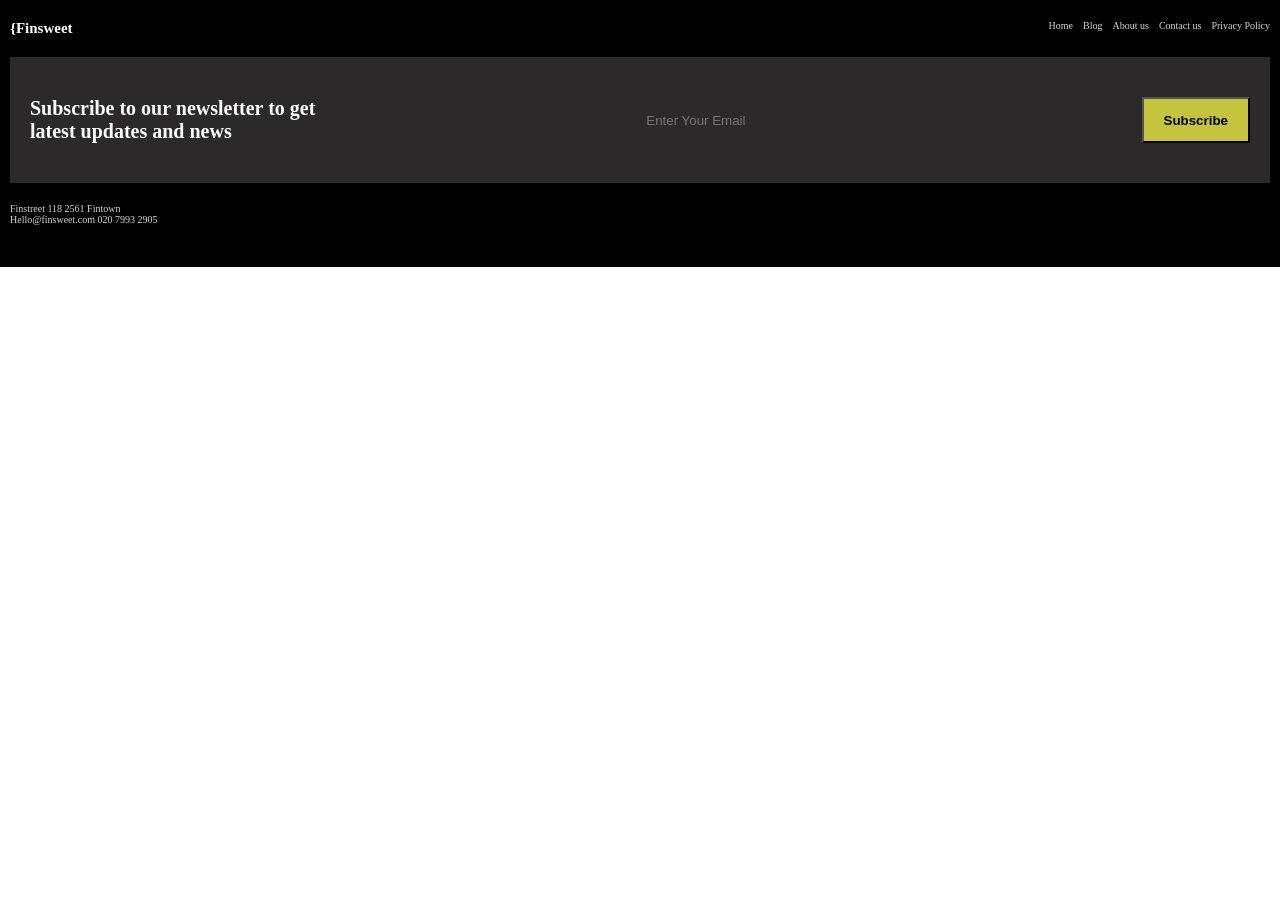
==== index1.html @ d2378d2c "wip" ====
<!DOCTYPE html>
<html lang="en">
  <head>
    <meta charset="UTF-8" />
    <meta name="viewport" content="width=device-width, initial-scale=1.0" />
    <title>Category-Page</title>
    <link rel="stylesheet" href="style.css">
  </head>
  <body>
    <footer>
      <div class="footertop">
        <h2>{Finsweet</h2>
        <nav>
          <ul>
            <li><a href="">Home</a></li>
            <li><a href="">Blog</a></li>
            <li><a href="">About us</a></li>
            <li><a href="">Contact us</a></li>
            <li><a href="">Privacy Policy</a></li>
          </ul>
        </nav>
      </div>
      <div class="footermid">
        <p>Subscribe to our newsletter to get latest updates and news</p>
        <input type="email" name="" id="" placeholder="Enter Your Email" />
        <button>Subscribe</button>
      </div>
      <div class="footerbottom">
        <div>
          <p>Finstreet 118 2561 Fintown</p>
          <p>Hello@finsweet.com 020 7993 2905</p>
        </div>
        <nav>
            <ul>
                <li><a href=""></a></li>
                <li><a href=""></a></li>
                <li><a href=""></a></li>
                <li><a href=""></a></li>
            </ul>
        </nav>
      </div>
    </footer>
  </body>
</html>
---- style.css ----
*{
    margin: 0;
    padding: 0;
    box-sizing: border-box;
}

:root{
    font-size: 62.5%;
    --fontmaincolor: white;
    --fontsecondcolor: lightgray;
    --backgroundmaincolor: black;
    --backgroundsecondcolor: rgb(43, 41, 41);
    --buttoncolor: rgb(196, 196, 61);
}

footer{
    background-color: var(--backgroundmaincolor);
    display: flex;
    flex-direction: column;
    gap: 2em 0;
    padding: 0 1em;
    /* --------------------------------------- */
    .footertop{
        margin-top: 2em;
        display: flex;
        justify-content: space-between;
        h2{
            color: var(--fontmaincolor);
        }
        ul{
            display: flex;
            gap: 0 1em;
        }
        li{
            list-style: none;
        }
        a{
            color: var(--fontsecondcolor);
            text-decoration: none;
        }
    }
    /* --------------------------------------- */
    .footermid{
        padding: 4em 2em;
        background-color: var(--backgroundsecondcolor);
        p{
            color: var(--fontmaincolor);
            font-size: 2em;
            font-weight: bolder;
            max-width: 29ch;
        }
        input{
            background-color: var(--backgroundsecondcolor);
            border: none;
            
            
        }
        button{
            background-color: var(--buttoncolor);
            padding: 1em 1.5em;
            font-weight: bold;
        }

    }
    /* ---------------------------------------- */
    .footerbottom{
        margin-bottom: 2em;
        display: flex;
        justify-content: space-between;
        p{
            color: var(--fontsecondcolor);
        }
    }
}

/* ------------------------- */
@media screen and (width>700px) {
    .footermid{
        display:flex;
        justify-content: space-between;
    }
}
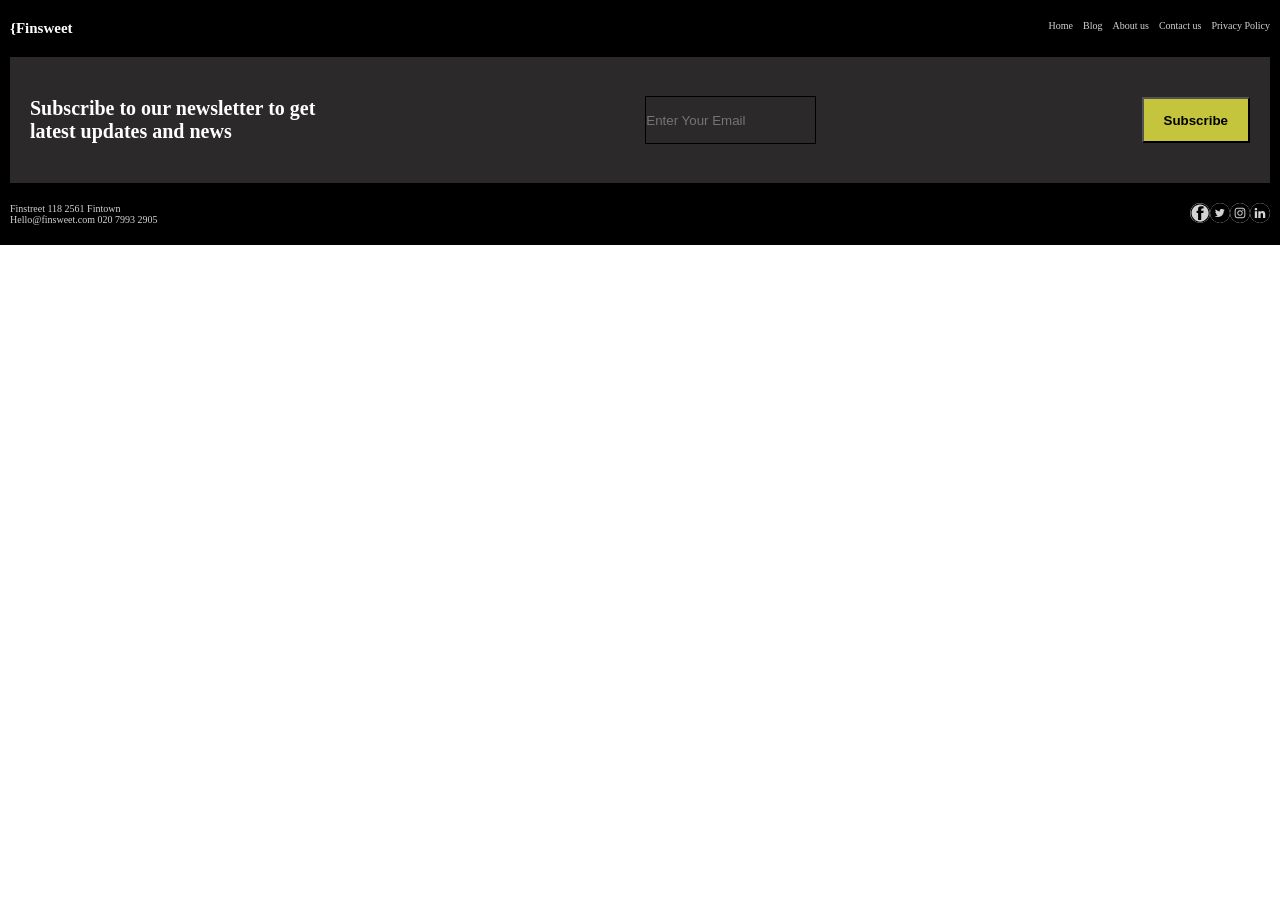
==== commit 7a60e679: "finished" ====
--- a/index1.html
+++ b/index1.html
@@ -32,10 +32,10 @@
         </div>
         <nav>
             <ul>
-                <li><a href=""></a></li>
-                <li><a href=""></a></li>
-                <li><a href=""></a></li>
-                <li><a href=""></a></li>
+                <li><a href=""><img src="/icons/fb_icon-icons.com_65434.svg" alt="Facebook"></a></li>
+                <li><a href=""><img src="/icons/twitter_black_logo_icon_147062.svg" alt="Twitter"></a></li>
+                <li><a href=""><img src="/icons/instagram_black_logo_icon_147122.svg" alt="Instagram"></a></li>
+                <li><a href=""><img src="/icons/linkedin_black_logo_icon_147114.svg" alt="Linkedin"></a></li>
             </ul>
         </nav>
       </div>
--- a/style.css
+++ b/style.css
@@ -52,6 +52,8 @@
         input{
             background-color: var(--backgroundsecondcolor);
             border: none;
+            outline: 0.5px solid black;
+            color: var(--fontsecondcolor);
             
             
         }
@@ -70,6 +72,19 @@
         p{
             color: var(--fontsecondcolor);
         }
+        ul{
+            display: flex;
+            list-style-type: none;
+            li{
+                
+                
+                img{
+                    height: 2em;
+                    background-color: lightgray;
+                    border-radius: 100%;
+                }
+            }
+        }
     }
 }
 
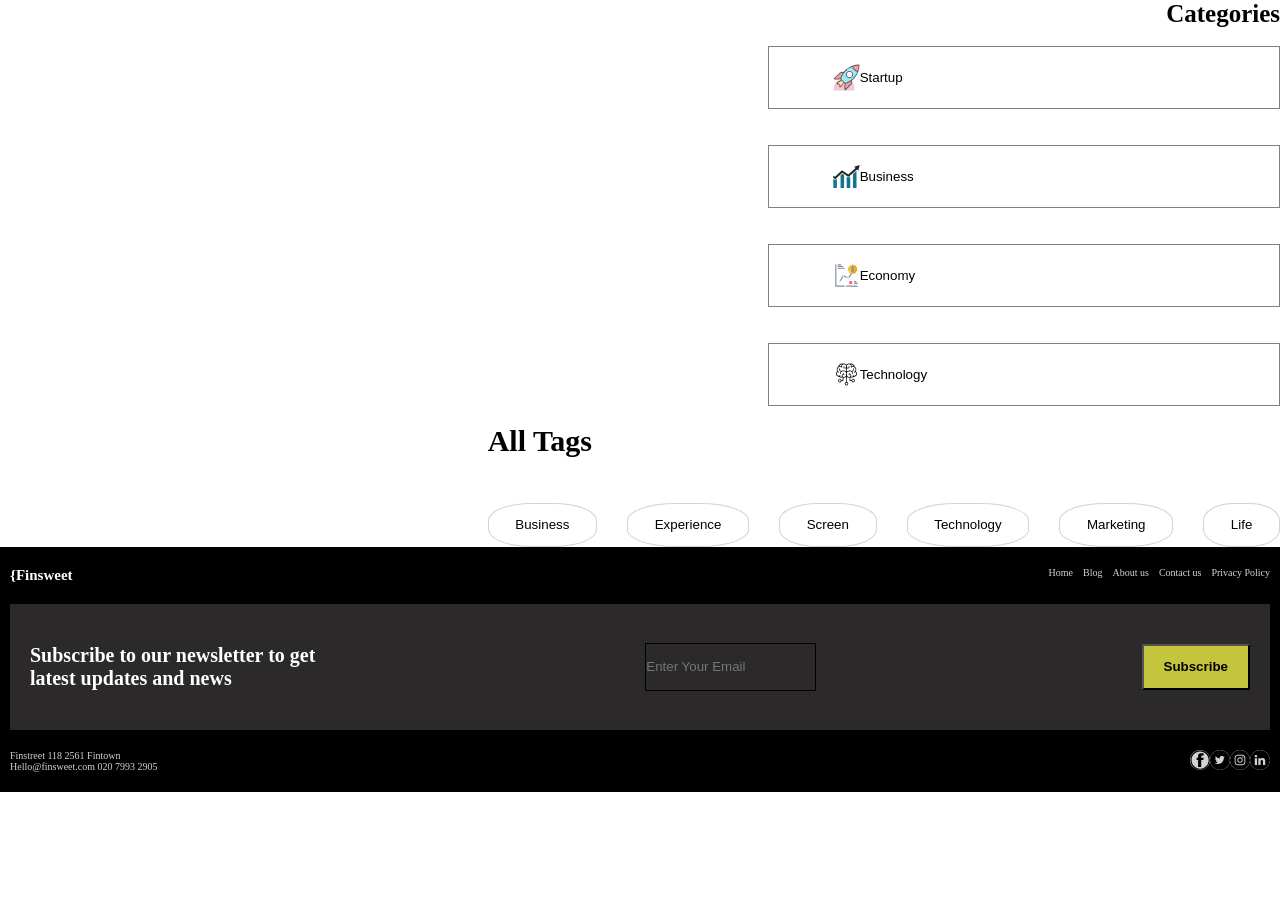
==== commit f218ef55: "finished" ====
--- a/index1.html
+++ b/index1.html
@@ -4,9 +4,118 @@
     <meta charset="UTF-8" />
     <meta name="viewport" content="width=device-width, initial-scale=1.0" />
     <title>Category-Page</title>
-    <link rel="stylesheet" href="style.css">
+    <link rel="stylesheet" href="style.css" />
   </head>
   <body>
+    <main>
+      
+      
+      
+      
+      
+      
+      
+      
+      
+      
+      
+      
+      
+      
+      
+      
+      
+      
+      
+      
+      
+      
+      
+      
+      
+      
+      
+      
+      
+      
+      
+      
+      
+      
+      
+      
+      
+      
+      
+      
+      
+      
+      
+      
+      
+      
+      
+      
+      
+      
+      
+      
+      
+      
+      
+      
+      
+      
+      
+      
+      
+      
+      
+      
+      
+      
+      
+      
+      
+      
+      
+      
+      
+      
+      
+      
+      
+      
+      
+      
+      
+      
+      
+      
+      
+      
+
+      <div class="sidemenu">
+      <div class="Categories">
+        <h3>Categories</h3>
+        <button><img src="/icons/business_launch_rocket_startup_icon_127237.svg" alt="">Startup</button>
+        <button><img src="/icons/1477521928_10_icon-icons.com_74620.svg" alt="">Business</button>
+        <button><img src="/icons/coin_money_transaction_economy_dollar_business_finance_line_chart_icon_230329.svg" alt="">Economy</button>
+        <button><img src="/icons/brain_artificial_intelligence_ai_technology_robot_icon_179504.svg" alt="">Technology</button>
+      </div>
+      <div class="Tags">
+        <h3>All Tags</h3>
+        <div class="Tag-Button">
+        <button>Business</button>
+        <button>Experience</button>
+        <button>Screen</button>
+        <button>Technology</button>
+        <button>Marketing</button>
+        <button>Life</button>
+        </div>
+      </div>
+      </div>
+    </main>
     <footer>
       <div class="footertop">
         <h2>{Finsweet</h2>
@@ -31,12 +140,34 @@
           <p>Hello@finsweet.com 020 7993 2905</p>
         </div>
         <nav>
-            <ul>
-                <li><a href=""><img src="/icons/fb_icon-icons.com_65434.svg" alt="Facebook"></a></li>
-                <li><a href=""><img src="/icons/twitter_black_logo_icon_147062.svg" alt="Twitter"></a></li>
-                <li><a href=""><img src="/icons/instagram_black_logo_icon_147122.svg" alt="Instagram"></a></li>
-                <li><a href=""><img src="/icons/linkedin_black_logo_icon_147114.svg" alt="Linkedin"></a></li>
-            </ul>
+          <ul>
+            <li>
+              <a href=""
+                ><img src="/icons/fb_icon-icons.com_65434.svg" alt="Facebook"
+              /></a>
+            </li>
+            <li>
+              <a href=""
+                ><img
+                  src="/icons/twitter_black_logo_icon_147062.svg"
+                  alt="Twitter"
+              /></a>
+            </li>
+            <li>
+              <a href=""
+                ><img
+                  src="/icons/instagram_black_logo_icon_147122.svg"
+                  alt="Instagram"
+              /></a>
+            </li>
+            <li>
+              <a href=""
+                ><img
+                  src="/icons/linkedin_black_logo_icon_147114.svg"
+                  alt="Linkedin"
+              /></a>
+            </li>
+          </ul>
         </nav>
       </div>
     </footer>
--- a/style.css
+++ b/style.css
@@ -11,6 +11,59 @@
     --backgroundmaincolor: black;
     --backgroundsecondcolor: rgb(43, 41, 41);
     --buttoncolor: rgb(196, 196, 61);
+}
+.sidemenu{
+    display: flex;
+    flex-direction: column;
+    align-items: end;
+}
+.Categories{
+    display: flex;
+    flex-direction: column;
+    align-items: end;
+    h3{
+        font-weight: bold;
+        font-size: 2.5em;
+    }
+    button{
+        background-color: white;
+        height: 7vh;
+        width: 40vw;
+        padding-left: 5vw;
+        display: flex;
+        align-items: center;
+        justify-content: start;
+        border: 1px solid gray;
+        margin: 2vh 0;
+        img{
+
+            height: 2em;
+            aspect-ratio: 1;
+            object-fit: cover;
+            
+        }
+    }
+}
+.Tags{
+    display: flex;
+    flex-direction: column;
+    h3{
+        font-weight: bold;
+        font-size: 3em;
+        margin-bottom: 1.5em;
+    }
+}
+.Tag-Button{
+    display: flex;
+    flex-direction: row;
+    flex-wrap: wrap;
+    gap: 1em 3em;
+    button{
+        padding: 1em 2em;
+        border-radius: 40%;
+        border: 1px solid lightgray;
+        background-color: white;
+    }
 }
 
 footer{
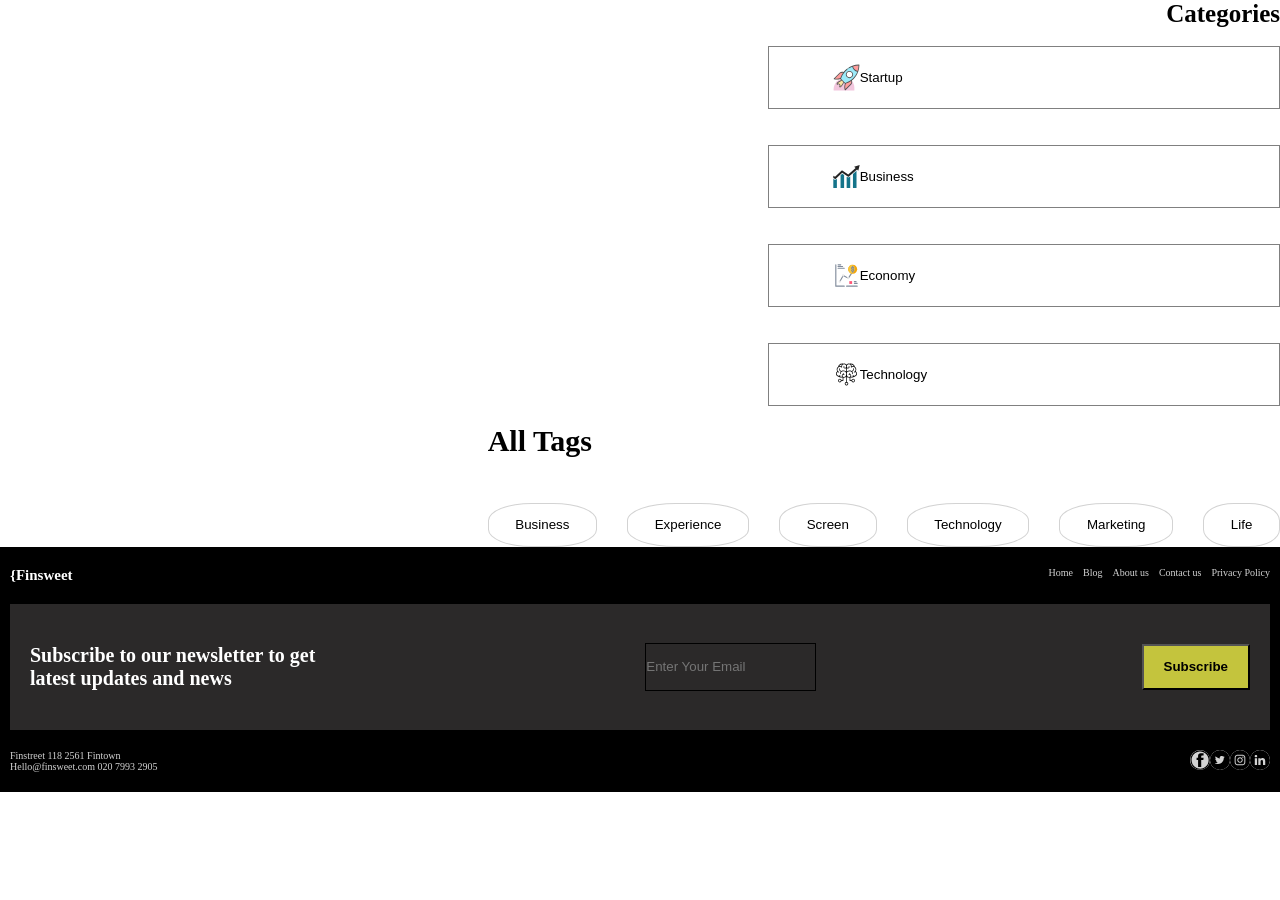
==== commit fd3c35f4: "finished" ====
--- a/index1.html
+++ b/index1.html
@@ -4,7 +4,7 @@
     <meta charset="UTF-8" />
     <meta name="viewport" content="width=device-width, initial-scale=1.0" />
     <title>Category-Page</title>
-    <link rel="stylesheet" href="style.css" />
+    <link rel="stylesheet" href="style1.css" />
   </head>
   <body>
     <main>
@@ -95,6 +95,9 @@
       
       
 
+
+
+
       <div class="sidemenu">
       <div class="Categories">
         <h3>Categories</h3>
--- a/style1.css
+++ b/style1.css
@@ -0,0 +1,431 @@
+
+
+
+
+
+
+
+
+
+
+
+
+
+
+
+
+
+
+
+
+
+
+
+
+
+
+
+
+
+
+
+
+
+
+
+
+
+
+
+
+
+
+
+
+
+
+
+
+
+
+
+
+
+
+
+
+
+
+
+
+
+
+
+
+
+
+
+
+
+
+
+
+
+
+
+
+
+
+
+
+
+
+
+
+
+
+
+
+
+
+
+
+
+
+
+
+
+
+
+
+
+
+
+
+
+
+
+
+
+
+
+
+
+
+
+
+
+
+
+
+
+
+
+
+
+
+
+
+
+
+
+
+
+
+
+
+
+
+
+
+
+
+
+
+
+
+
+
+
+
+
+
+
+
+
+
+
+
+
+
+
+
+
+
+
+
+
+
+
+
+
+
+
+
+
+
+
+
+
+
+
+
+
+
+
+
+
+
+
+
+
+
+
+
+
+
+
+
+
+
+
+
+
+
+
+
+
+
+
+
+
+
+
+
+
+
+
+
+
+
+
+
+
+
+
+
+
+
+
+
+
+
+
+
+
+
+
+
+
+
+
+
+
+
+
+
+
+
+
+
+
+
+
+
+
+
+
+
+
+
+
+
+
+
+
+
+
+
+
+
+
+
+
+
+
+
+
+
+
+
+
+*{
+    margin: 0;
+    padding: 0;
+    box-sizing: border-box;
+}
+
+:root{
+    font-size: 62.5%;
+    --fontmaincolor: white;
+    --fontsecondcolor: lightgray;
+    --backgroundmaincolor: black;
+    --backgroundsecondcolor: rgb(43, 41, 41);
+    --buttoncolor: rgb(196, 196, 61);
+}
+.sidemenu{
+    display: flex;
+    flex-direction: column;
+    align-items: end;
+}
+.Categories{
+    display: flex;
+    flex-direction: column;
+    align-items: end;
+    h3{
+        font-weight: bold;
+        font-size: 2.5em;
+    }
+    button{
+        background-color: white;
+        height: 7vh;
+        width: 40vw;
+        padding-left: 5vw;
+        display: flex;
+        align-items: center;
+        justify-content: start;
+        border: 1px solid gray;
+        margin: 2vh 0;
+        img{
+
+            height: 2em;
+            aspect-ratio: 1;
+            object-fit: cover;
+            
+        }
+    }
+}
+.Tags{
+    display: flex;
+    flex-direction: column;
+    h3{
+        font-weight: bold;
+        font-size: 3em;
+        margin-bottom: 1.5em;
+    }
+}
+.Tag-Button{
+    display: flex;
+    flex-direction: row;
+    flex-wrap: wrap;
+    gap: 1em 3em;
+    button{
+        padding: 1em 2em;
+        border-radius: 40%;
+        border: 1px solid lightgray;
+        background-color: white;
+    }
+}
+
+footer{
+    background-color: var(--backgroundmaincolor);
+    display: flex;
+    flex-direction: column;
+    gap: 2em 0;
+    padding: 0 1em;
+    /* --------------------------------------- */
+    .footertop{
+        margin-top: 2em;
+        display: flex;
+        justify-content: space-between;
+        h2{
+            color: var(--fontmaincolor);
+        }
+        ul{
+            display: flex;
+            gap: 0 1em;
+        }
+        li{
+            list-style: none;
+        }
+        a{
+            color: var(--fontsecondcolor);
+            text-decoration: none;
+        }
+    }
+    /* --------------------------------------- */
+    .footermid{
+        padding: 4em 2em;
+        background-color: var(--backgroundsecondcolor);
+        p{
+            color: var(--fontmaincolor);
+            font-size: 2em;
+            font-weight: bolder;
+            max-width: 29ch;
+        }
+        input{
+            background-color: var(--backgroundsecondcolor);
+            border: none;
+            outline: 0.5px solid black;
+            color: var(--fontsecondcolor);
+            
+            
+        }
+        button{
+            background-color: var(--buttoncolor);
+            padding: 1em 1.5em;
+            font-weight: bold;
+        }
+
+    }
+    /* ---------------------------------------- */
+    .footerbottom{
+        margin-bottom: 2em;
+        display: flex;
+        justify-content: space-between;
+        p{
+            color: var(--fontsecondcolor);
+        }
+        ul{
+            display: flex;
+            list-style-type: none;
+            li{
+                
+                
+                img{
+                    height: 2em;
+                    background-color: lightgray;
+                    border-radius: 100%;
+                }
+            }
+        }
+    }
+}
+
+/* ------------------------- */
+@media screen and (width>700px) {
+    .footermid{
+        display:flex;
+        justify-content: space-between;
+    }
+}
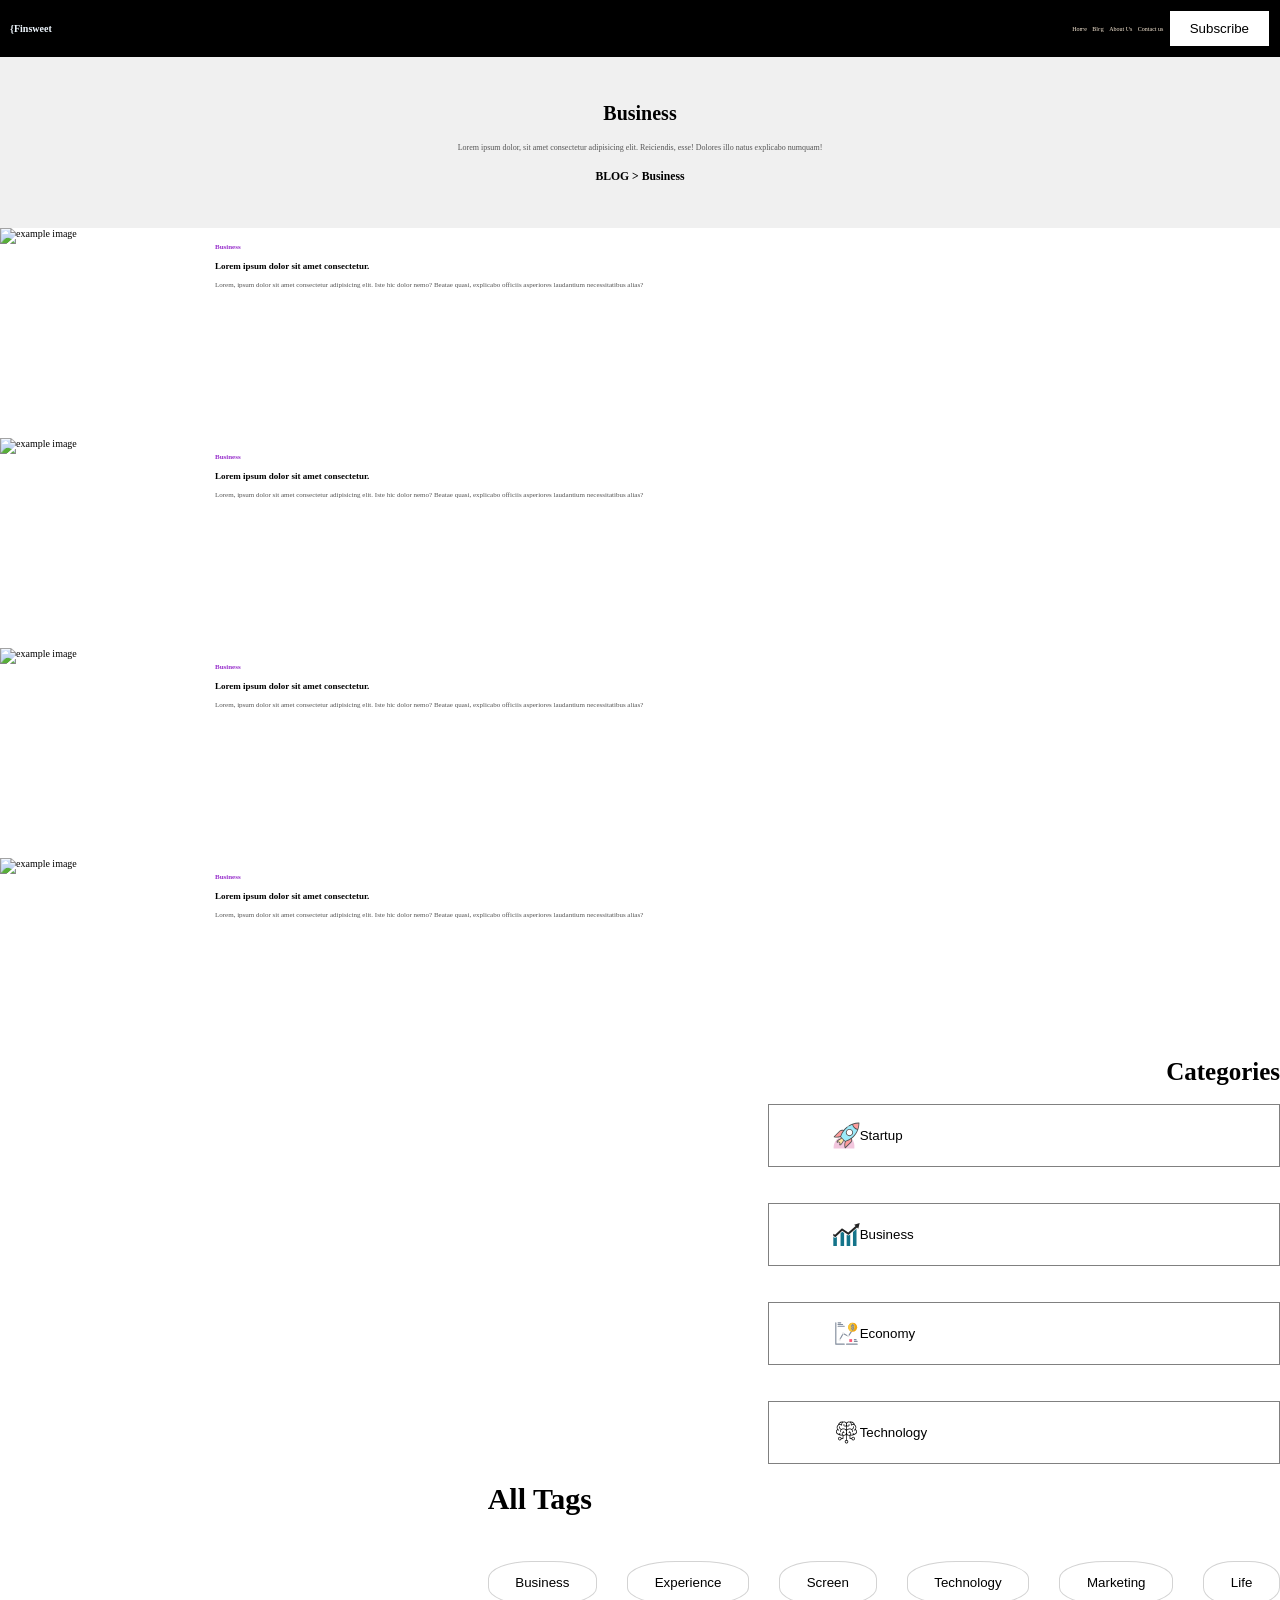
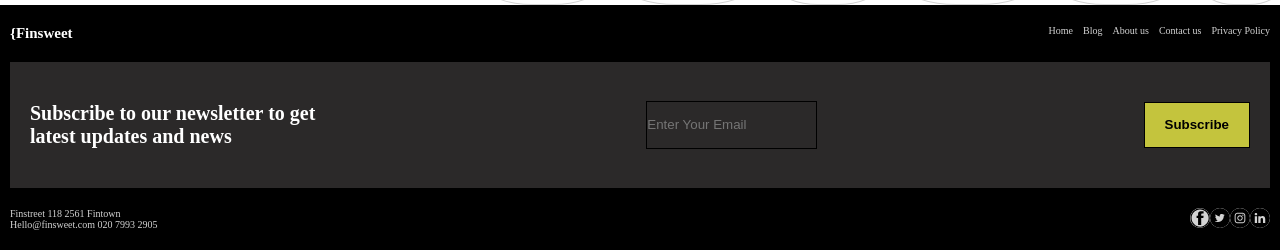
==== commit 949b7605: "finished" ====
--- a/index1.html
+++ b/index1.html
@@ -7,8 +7,94 @@
     <link rel="stylesheet" href="style1.css" />
   </head>
   <body>
+      <div class="toprow">
+        <h2 class="toph2">{Finsweet</h2>
+        <nav>
+          <ul class="topnav">
+            <li><a href="">Home</a></li>
+            <li><a href="">Blog</a></li>
+            <li><a href="">About Us</a></li>
+            <li><a href="">Contact us</a></li>
+            <li><button class="subscribe">Subscribe</button></li>
+          </ul>
+        </nav>
+      </div>
+
+      <div class="business">
+        <h1>Business</h1>
+        <p>
+          Lorem ipsum dolor, sit amet consectetur adipisicing elit. Reiciendis,
+          esse! Dolores illo natus explicabo numquam!
+        </p>
+        <h3>BLOG > Business</h3>
+      </div>
+    </header>
     <main>
-      
+     <div class="cards-container">
+      <div class="card">
+        <img
+          src="https://images.unsplash.com/photo-1751402609265-3bbaa4a4dc48?w=700&auto=format&fit=crop&q=60&ixlib=rb-4.1.0&ixid=M3wxMjA3fDB8MHxmZWF0dXJlZC1waG90b3MtZmVlZHw4fHx8ZW58MHx8fHx8"
+          alt="example image"
+        />
+        <div>
+        <h4 class="business-h4">Business</h4>
+        <h2 class="business-h2">Lorem ipsum dolor sit amet consectetur.</h2>
+        <p>
+          Lorem, ipsum dolor sit amet consectetur adipisicing elit. Iste hic
+          dolor nemo? Beatae quasi, explicabo officiis asperiores laudantium
+          necessitatibus alias?
+        </p>
+        </div>
+      </div>
+
+      <div class="card">
+        <img
+          src="https://images.unsplash.com/photo-1751402609265-3bbaa4a4dc48?w=700&auto=format&fit=crop&q=60&ixlib=rb-4.1.0&ixid=M3wxMjA3fDB8MHxmZWF0dXJlZC1waG90b3MtZmVlZHw4fHx8ZW58MHx8fHx8"
+          alt="example image"
+        />
+        <div>
+        <h4 class="business-h4">Business</h4>
+        <h2 class="business-h2">Lorem ipsum dolor sit amet consectetur.</h2>
+        <p>
+          Lorem, ipsum dolor sit amet consectetur adipisicing elit. Iste hic
+          dolor nemo? Beatae quasi, explicabo officiis asperiores laudantium
+          necessitatibus alias?
+        </p>
+        </div>
+      </div>
+
+      <div class="card">
+        <img
+          src="https://images.unsplash.com/photo-1751402609265-3bbaa4a4dc48?w=700&auto=format&fit=crop&q=60&ixlib=rb-4.1.0&ixid=M3wxMjA3fDB8MHxmZWF0dXJlZC1waG90b3MtZmVlZHw4fHx8ZW58MHx8fHx8"
+          alt="example image"
+        />
+        <div>
+        <h4 class="business-h4">Business</h4>
+        <h2 class="business-h2">Lorem ipsum dolor sit amet consectetur.</h2>
+        <p>
+          Lorem, ipsum dolor sit amet consectetur adipisicing elit. Iste hic
+          dolor nemo? Beatae quasi, explicabo officiis asperiores laudantium
+          necessitatibus alias?
+        </p>
+        </div>
+      </div>
+
+      <div class="card">
+        <img
+          src="https://images.unsplash.com/photo-1751402609265-3bbaa4a4dc48?w=700&auto=format&fit=crop&q=60&ixlib=rb-4.1.0&ixid=M3wxMjA3fDB8MHxmZWF0dXJlZC1waG90b3MtZmVlZHw4fHx8ZW58MHx8fHx8"
+          alt="example image"
+        />
+        <div>
+        <h4 class="business-h4">Business</h4>
+        <h2 class="business-h2">Lorem ipsum dolor sit amet consectetur.</h2>
+        <p>
+          Lorem, ipsum dolor sit amet consectetur adipisicing elit. Iste hic
+          dolor nemo? Beatae quasi, explicabo officiis asperiores laudantium
+          necessitatibus alias?
+        </p>
+        </div>
+      </div>
+      </div>
       
       
       
--- a/style1.css
+++ b/style1.css
@@ -268,7 +268,110 @@
 
 
 
-
+.toprow {
+    display: flex;
+    justify-content: space-between;
+    align-items: center;
+    padding: 10px;
+    background-color: #000000;
+
+
+}
+
+.toph2 {
+    color: aliceblue;
+    font-size: 1.0em;
+}
+
+.topnav {
+    display: flex;
+    justify-content: space-between;    
+    align-items: center;
+    gap: 0 0.9em;
+    font-size: 0.6em;
+}
+
+ .topnav li a {
+    list-style: none;
+    color: antiquewhite;
+    text-decoration: none;
+}
+
+button {
+    background-color: white;
+    border: 1px solid black;
+    padding: 10px 20px;
+
+
+}
+
+header {
+    font-family: 'Franklin Gothic Medium', 'Arial Narrow', Arial, sans-serif;
+}
+
+.business {
+    padding: 20px;
+    background-color: #f0f0f0;
+    display: flex;
+    flex-direction: column;
+    justify-content: space-between;
+    align-items: center;
+    padding: 5vh 10vw;
+    gap: 2vh 0;
+}
+
+.business p {
+    font-size: 0.8em;
+    color: rgb(85, 85, 85);
+
+    
+}
+
+
+ .card {
+    display: flex;
+    flex-direction: row;
+    
+    
+
+
+ }
+
+ img {
+     
+    height: 200px;
+    aspect-ratio: 1;
+    object-fit: cover;
+
+ }
+
+ .business-h2 {
+    font-size: 0.9em;
+    color: black;
+    margin: 10px 0;
+ }
+
+ .business-h4 {
+    font-size: 0.7em;
+    color: darkorchid;
+    margin: 0;
+ }
+
+ .card div {
+    padding: 1.5em;
+ }
+
+ .card div p {
+    font-size: 0.7em;
+    color: rgb(85, 85, 85);
+ }
+
+ .cards-container {
+    display: flex;
+    flex-direction: column;
+    gap: 1em;
+    justify-content: center;
+ }
 
 
 
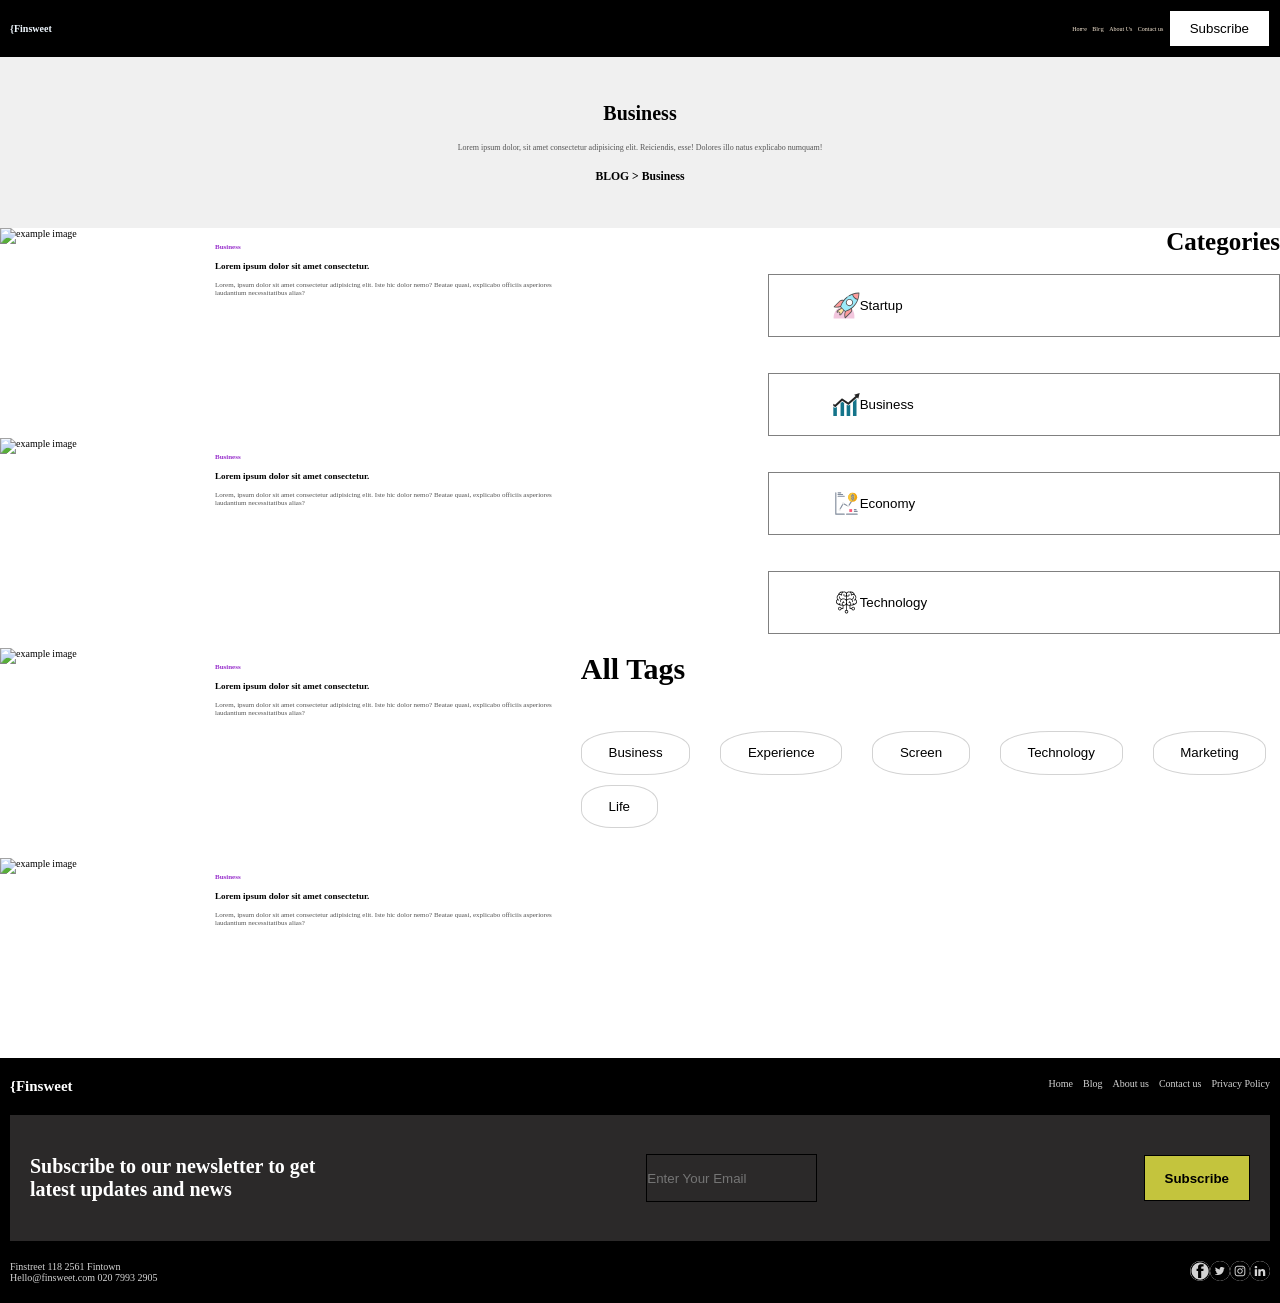
==== commit ad5da8c0: "finished2" ====
--- a/index1.html
+++ b/index1.html
@@ -95,95 +95,7 @@
         </div>
       </div>
       </div>
-      
-      
-      
-      
-      
-      
-      
-      
-      
-      
-      
-      
-      
-      
-      
-      
-      
-      
-      
-      
-      
-      
-      
-      
-      
-      
-      
-      
-      
-      
-      
-      
-      
-      
-      
-      
-      
-      
-      
-      
-      
-      
-      
-      
-      
-      
-      
-      
-      
-      
-      
-      
-      
-      
-      
-      
-      
-      
-      
-      
-      
-      
-      
-      
-      
-      
-      
-      
-      
-      
-      
-      
-      
-      
-      
-      
-      
-      
-      
-      
-      
-      
-      
-      
-      
-
-
-
-
+ 
       <div class="sidemenu">
       <div class="Categories">
         <h3>Categories</h3>
--- a/style1.css
+++ b/style1.css
@@ -1,534 +1,239 @@
-
-
-
-
-
-
-
-
-
-
-
-
-
-
-
-
-
-
-
-
-
-
-
-
-
-
-
-
-
-
-
-
-
-
-
-
-
-
-
-
-
-
-
-
-
-
-
-
-
-
-
-
-
-
-
-
-
-
-
-
-
-
-
-
-
-
-
-
-
-
-
-
-
-
-
-
-
-
-
-
-
-
-
-
-
-
-
-
-
-
-
-
-
-
-
-
-
-
-
-
-
-
-
-
-
-
-
-
-
-
-
-
-
-
-
-
-
-
-
-
-
-
-
-
-
-
-
-
-
-
-
-
-
-
-
-
-
-
-
-
-
-
-
-
-
-
-
-
-
-
-
-
-
-
-
-
-
-
-
-
-
-
-
-
-
-
-
-
-
-
-
-
-
-
-
-
-
-
-
-
-
-
-
-
-
-
-
-
-
-
-
-
-
-
-
-
-
-
-
-
-
-
-
-
-
-
-
-
-
-
-
-
-
-
-
-
-
-
-
-
-
-
-
-
-
-
-
-
-
-
-
-
-
-
-
-
-
-
-
-
-
-
-
-
-
-
-
-
-
-
-
-
-
-
-
-
-
-
-
-
-
-
-
-
-
-
-
-
-
+main{
+    display: flex;
+}
 
 .toprow {
+  display: flex;
+  justify-content: space-between;
+  align-items: center;
+  padding: 10px;
+  background-color: #000000;
+}
+
+.toph2 {
+  color: aliceblue;
+  font-size: 1em;
+}
+
+.topnav {
+  display: flex;
+  justify-content: space-between;
+  align-items: center;
+  gap: 0 0.9em;
+  font-size: 0.6em;
+}
+
+.topnav li a {
+  list-style: none;
+  color: antiquewhite;
+  text-decoration: none;
+}
+
+button {
+  background-color: white;
+  border: 1px solid black;
+  padding: 10px 20px;
+}
+
+header {
+  font-family: "Franklin Gothic Medium", "Arial Narrow", Arial, sans-serif;
+}
+
+.business {
+  padding: 20px;
+  background-color: #f0f0f0;
+  display: flex;
+  flex-direction: column;
+  justify-content: space-between;
+  align-items: center;
+  padding: 5vh 10vw;
+  gap: 2vh 0;
+}
+
+.business p {
+  font-size: 0.8em;
+  color: rgb(85, 85, 85);
+}
+
+.card {
+  display: flex;
+  flex-direction: row;
+}
+
+img {
+  height: 200px;
+  aspect-ratio: 1;
+  object-fit: cover;
+}
+
+.business-h2 {
+  font-size: 0.9em;
+  color: black;
+  margin: 10px 0;
+}
+
+.business-h4 {
+  font-size: 0.7em;
+  color: darkorchid;
+  margin: 0;
+}
+
+.card div {
+  padding: 1.5em;
+}
+
+.card div p {
+  font-size: 0.7em;
+  color: rgb(85, 85, 85);
+}
+
+.cards-container {
+  display: flex;
+  flex-direction: column;
+  gap: 1em;
+  justify-content: center;
+}
+
+* {
+  margin: 0;
+  padding: 0;
+  box-sizing: border-box;
+}
+
+:root {
+  font-size: 62.5%;
+  --fontmaincolor: white;
+  --fontsecondcolor: lightgray;
+  --backgroundmaincolor: black;
+  --backgroundsecondcolor: rgb(43, 41, 41);
+  --buttoncolor: rgb(196, 196, 61);
+}
+.sidemenu {
+  display: flex;
+  flex-direction: column;
+  align-items: end;
+}
+.Categories {
+  display: flex;
+  flex-direction: column;
+  align-items: end;
+  h3 {
+    font-weight: bold;
+    font-size: 2.5em;
+  }
+  button {
+    background-color: white;
+    height: 7vh;
+    width: 40vw;
+    padding-left: 5vw;
+    display: flex;
+    align-items: center;
+    justify-content: start;
+    border: 1px solid gray;
+    margin: 2vh 0;
+    img {
+      height: 2em;
+      aspect-ratio: 1;
+      object-fit: cover;
+    }
+  }
+}
+.Tags {
+  display: flex;
+  flex-direction: column;
+  h3 {
+    font-weight: bold;
+    font-size: 3em;
+    margin-bottom: 1.5em;
+  }
+}
+.Tag-Button {
+  display: flex;
+  flex-direction: row;
+  flex-wrap: wrap;
+  gap: 1em 3em;
+  button {
+    padding: 1em 2em;
+    border-radius: 40%;
+    border: 1px solid lightgray;
+    background-color: white;
+  }
+}
+
+footer {
+  background-color: var(--backgroundmaincolor);
+  display: flex;
+  flex-direction: column;
+  gap: 2em 0;
+  padding: 0 1em;
+  /* --------------------------------------- */
+  .footertop {
+    margin-top: 2em;
     display: flex;
     justify-content: space-between;
-    align-items: center;
-    padding: 10px;
-    background-color: #000000;
-
-
-}
-
-.toph2 {
-    color: aliceblue;
-    font-size: 1.0em;
-}
-
-.topnav {
-    display: flex;
-    justify-content: space-between;    
-    align-items: center;
-    gap: 0 0.9em;
-    font-size: 0.6em;
-}
-
- .topnav li a {
-    list-style: none;
-    color: antiquewhite;
-    text-decoration: none;
-}
-
-button {
-    background-color: white;
-    border: 1px solid black;
-    padding: 10px 20px;
-
-
-}
-
-header {
-    font-family: 'Franklin Gothic Medium', 'Arial Narrow', Arial, sans-serif;
-}
-
-.business {
-    padding: 20px;
-    background-color: #f0f0f0;
-    display: flex;
-    flex-direction: column;
+    h2 {
+      color: var(--fontmaincolor);
+    }
+    ul {
+      display: flex;
+      gap: 0 1em;
+    }
+    li {
+      list-style: none;
+    }
+    a {
+      color: var(--fontsecondcolor);
+      text-decoration: none;
+    }
+  }
+  /* --------------------------------------- */
+  .footermid {
+    padding: 4em 2em;
+    background-color: var(--backgroundsecondcolor);
+    p {
+      color: var(--fontmaincolor);
+      font-size: 2em;
+      font-weight: bolder;
+      max-width: 29ch;
+    }
+    input {
+      background-color: var(--backgroundsecondcolor);
+      border: none;
+      outline: 0.5px solid black;
+      color: var(--fontsecondcolor);
+    }
+    button {
+      background-color: var(--buttoncolor);
+      padding: 1em 1.5em;
+      font-weight: bold;
+    }
+  }
+  /* ---------------------------------------- */
+  .footerbottom {
+    margin-bottom: 2em;
+    display: flex;
     justify-content: space-between;
-    align-items: center;
-    padding: 5vh 10vw;
-    gap: 2vh 0;
-}
-
-.business p {
-    font-size: 0.8em;
-    color: rgb(85, 85, 85);
-
-    
-}
-
-
- .card {
-    display: flex;
-    flex-direction: row;
-    
-    
-
-
- }
-
- img {
-     
-    height: 200px;
-    aspect-ratio: 1;
-    object-fit: cover;
-
- }
-
- .business-h2 {
-    font-size: 0.9em;
-    color: black;
-    margin: 10px 0;
- }
-
- .business-h4 {
-    font-size: 0.7em;
-    color: darkorchid;
-    margin: 0;
- }
-
- .card div {
-    padding: 1.5em;
- }
-
- .card div p {
-    font-size: 0.7em;
-    color: rgb(85, 85, 85);
- }
-
- .cards-container {
-    display: flex;
-    flex-direction: column;
-    gap: 1em;
-    justify-content: center;
- }
-
-
-
-
-
-
-
-
-
-
-*{
-    margin: 0;
-    padding: 0;
-    box-sizing: border-box;
-}
-
-:root{
-    font-size: 62.5%;
-    --fontmaincolor: white;
-    --fontsecondcolor: lightgray;
-    --backgroundmaincolor: black;
-    --backgroundsecondcolor: rgb(43, 41, 41);
-    --buttoncolor: rgb(196, 196, 61);
-}
-.sidemenu{
-    display: flex;
-    flex-direction: column;
-    align-items: end;
-}
-.Categories{
-    display: flex;
-    flex-direction: column;
-    align-items: end;
-    h3{
-        font-weight: bold;
-        font-size: 2.5em;
-    }
-    button{
-        background-color: white;
-        height: 7vh;
-        width: 40vw;
-        padding-left: 5vw;
-        display: flex;
-        align-items: center;
-        justify-content: start;
-        border: 1px solid gray;
-        margin: 2vh 0;
-        img{
-
-            height: 2em;
-            aspect-ratio: 1;
-            object-fit: cover;
-            
+    p {
+      color: var(--fontsecondcolor);
+    }
+    ul {
+      display: flex;
+      list-style-type: none;
+      li {
+        img {
+          height: 2em;
+          background-color: lightgray;
+          border-radius: 100%;
         }
-    }
-}
-.Tags{
-    display: flex;
-    flex-direction: column;
-    h3{
-        font-weight: bold;
-        font-size: 3em;
-        margin-bottom: 1.5em;
-    }
-}
-.Tag-Button{
-    display: flex;
-    flex-direction: row;
-    flex-wrap: wrap;
-    gap: 1em 3em;
-    button{
-        padding: 1em 2em;
-        border-radius: 40%;
-        border: 1px solid lightgray;
-        background-color: white;
-    }
-}
-
-footer{
-    background-color: var(--backgroundmaincolor);
-    display: flex;
-    flex-direction: column;
-    gap: 2em 0;
-    padding: 0 1em;
-    /* --------------------------------------- */
-    .footertop{
-        margin-top: 2em;
-        display: flex;
-        justify-content: space-between;
-        h2{
-            color: var(--fontmaincolor);
-        }
-        ul{
-            display: flex;
-            gap: 0 1em;
-        }
-        li{
-            list-style: none;
-        }
-        a{
-            color: var(--fontsecondcolor);
-            text-decoration: none;
-        }
-    }
-    /* --------------------------------------- */
-    .footermid{
-        padding: 4em 2em;
-        background-color: var(--backgroundsecondcolor);
-        p{
-            color: var(--fontmaincolor);
-            font-size: 2em;
-            font-weight: bolder;
-            max-width: 29ch;
-        }
-        input{
-            background-color: var(--backgroundsecondcolor);
-            border: none;
-            outline: 0.5px solid black;
-            color: var(--fontsecondcolor);
-            
-            
-        }
-        button{
-            background-color: var(--buttoncolor);
-            padding: 1em 1.5em;
-            font-weight: bold;
-        }
-
-    }
-    /* ---------------------------------------- */
-    .footerbottom{
-        margin-bottom: 2em;
-        display: flex;
-        justify-content: space-between;
-        p{
-            color: var(--fontsecondcolor);
-        }
-        ul{
-            display: flex;
-            list-style-type: none;
-            li{
-                
-                
-                img{
-                    height: 2em;
-                    background-color: lightgray;
-                    border-radius: 100%;
-                }
-            }
-        }
-    }
+      }
+    }
+  }
 }
 
 /* ------------------------- */
 @media screen and (width>700px) {
-    .footermid{
-        display:flex;
-        justify-content: space-between;
-    }
-}+  .footermid {
+    display: flex;
+    justify-content: space-between;
+  }
+}
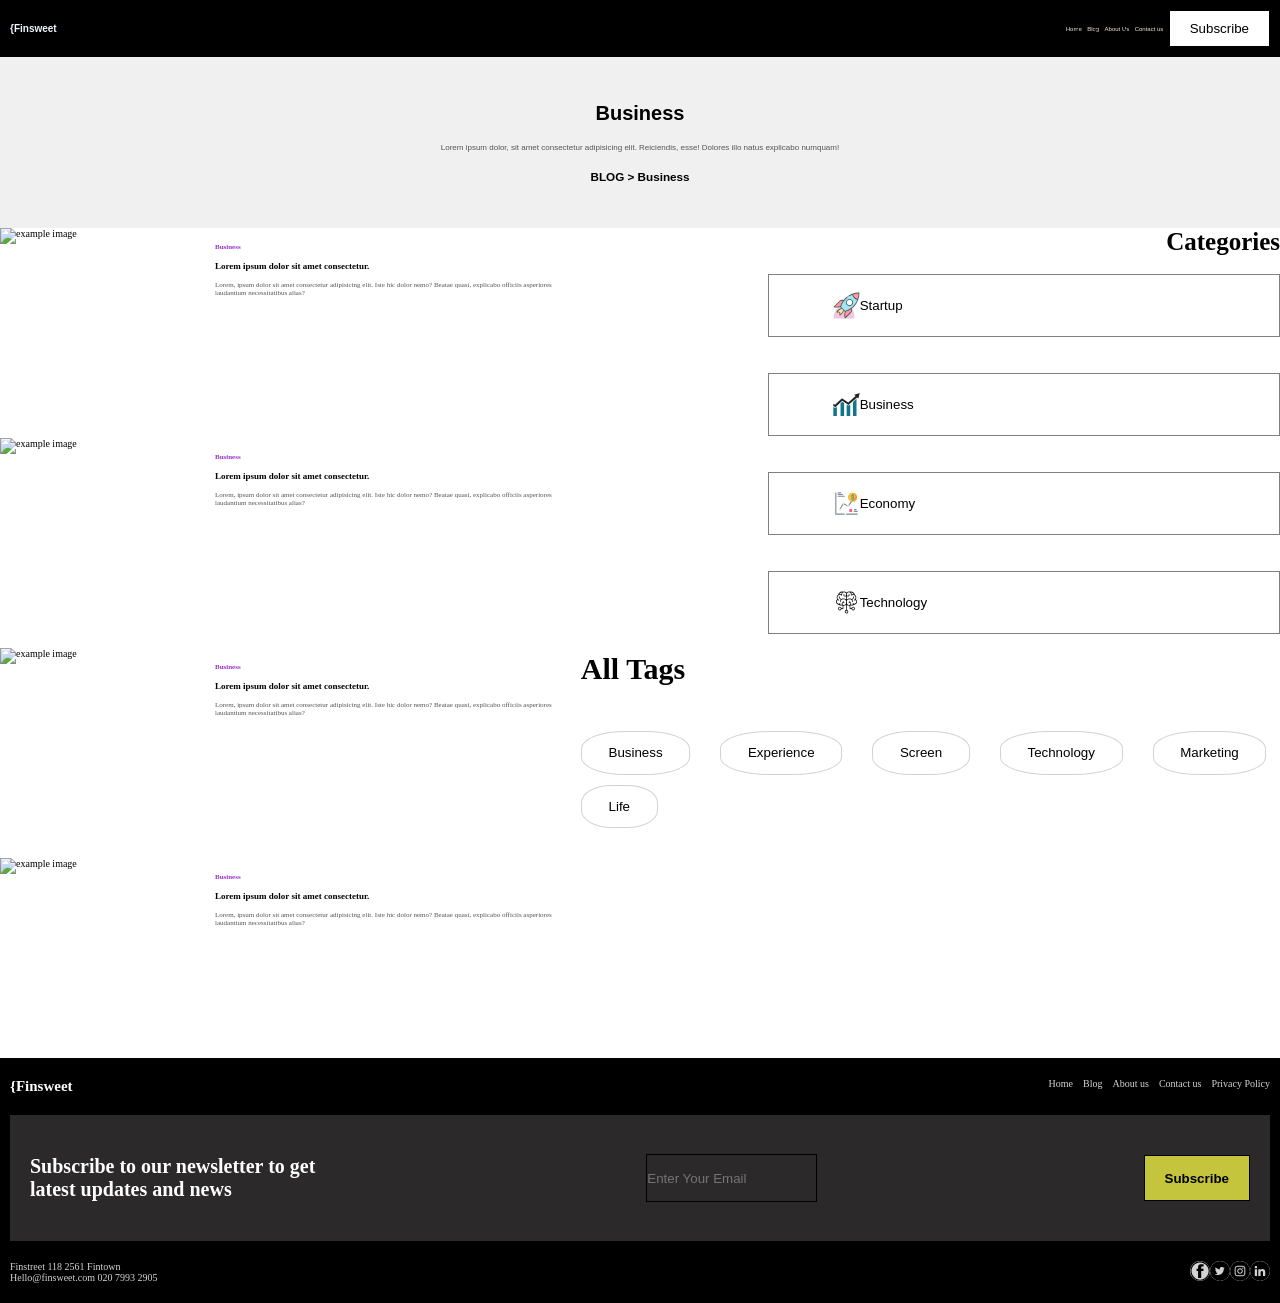
==== commit 9074901e: "finished2" ====
--- a/index1.html
+++ b/index1.html
@@ -7,6 +7,7 @@
     <link rel="stylesheet" href="style1.css" />
   </head>
   <body>
+    <header>
       <div class="toprow">
         <h2 class="toph2">{Finsweet</h2>
         <nav>
@@ -30,91 +31,111 @@
       </div>
     </header>
     <main>
-     <div class="cards-container">
-      <div class="card">
-        <img
-          src="https://images.unsplash.com/photo-1751402609265-3bbaa4a4dc48?w=700&auto=format&fit=crop&q=60&ixlib=rb-4.1.0&ixid=M3wxMjA3fDB8MHxmZWF0dXJlZC1waG90b3MtZmVlZHw4fHx8ZW58MHx8fHx8"
-          alt="example image"
-        />
-        <div>
-        <h4 class="business-h4">Business</h4>
-        <h2 class="business-h2">Lorem ipsum dolor sit amet consectetur.</h2>
-        <p>
-          Lorem, ipsum dolor sit amet consectetur adipisicing elit. Iste hic
-          dolor nemo? Beatae quasi, explicabo officiis asperiores laudantium
-          necessitatibus alias?
-        </p>
+      <div class="cards-container">
+        <div class="card">
+          <img
+            src="https://images.unsplash.com/photo-1751402609265-3bbaa4a4dc48?w=700&auto=format&fit=crop&q=60&ixlib=rb-4.1.0&ixid=M3wxMjA3fDB8MHxmZWF0dXJlZC1waG90b3MtZmVlZHw4fHx8ZW58MHx8fHx8"
+            alt="example image"
+          />
+          <div>
+            <h4 class="business-h4">Business</h4>
+            <h2 class="business-h2">Lorem ipsum dolor sit amet consectetur.</h2>
+            <p>
+              Lorem, ipsum dolor sit amet consectetur adipisicing elit. Iste hic
+              dolor nemo? Beatae quasi, explicabo officiis asperiores laudantium
+              necessitatibus alias?
+            </p>
+          </div>
+        </div>
+
+        <div class="card">
+          <img
+            src="https://images.unsplash.com/photo-1751402609265-3bbaa4a4dc48?w=700&auto=format&fit=crop&q=60&ixlib=rb-4.1.0&ixid=M3wxMjA3fDB8MHxmZWF0dXJlZC1waG90b3MtZmVlZHw4fHx8ZW58MHx8fHx8"
+            alt="example image"
+          />
+          <div>
+            <h4 class="business-h4">Business</h4>
+            <h2 class="business-h2">Lorem ipsum dolor sit amet consectetur.</h2>
+            <p>
+              Lorem, ipsum dolor sit amet consectetur adipisicing elit. Iste hic
+              dolor nemo? Beatae quasi, explicabo officiis asperiores laudantium
+              necessitatibus alias?
+            </p>
+          </div>
+        </div>
+
+        <div class="card">
+          <img
+            src="https://images.unsplash.com/photo-1751402609265-3bbaa4a4dc48?w=700&auto=format&fit=crop&q=60&ixlib=rb-4.1.0&ixid=M3wxMjA3fDB8MHxmZWF0dXJlZC1waG90b3MtZmVlZHw4fHx8ZW58MHx8fHx8"
+            alt="example image"
+          />
+          <div>
+            <h4 class="business-h4">Business</h4>
+            <h2 class="business-h2">Lorem ipsum dolor sit amet consectetur.</h2>
+            <p>
+              Lorem, ipsum dolor sit amet consectetur adipisicing elit. Iste hic
+              dolor nemo? Beatae quasi, explicabo officiis asperiores laudantium
+              necessitatibus alias?
+            </p>
+          </div>
+        </div>
+
+        <div class="card">
+          <img
+            src="https://images.unsplash.com/photo-1751402609265-3bbaa4a4dc48?w=700&auto=format&fit=crop&q=60&ixlib=rb-4.1.0&ixid=M3wxMjA3fDB8MHxmZWF0dXJlZC1waG90b3MtZmVlZHw4fHx8ZW58MHx8fHx8"
+            alt="example image"
+          />
+          <div>
+            <h4 class="business-h4">Business</h4>
+            <h2 class="business-h2">Lorem ipsum dolor sit amet consectetur.</h2>
+            <p>
+              Lorem, ipsum dolor sit amet consectetur adipisicing elit. Iste hic
+              dolor nemo? Beatae quasi, explicabo officiis asperiores laudantium
+              necessitatibus alias?
+            </p>
+          </div>
         </div>
       </div>
 
-      <div class="card">
-        <img
-          src="https://images.unsplash.com/photo-1751402609265-3bbaa4a4dc48?w=700&auto=format&fit=crop&q=60&ixlib=rb-4.1.0&ixid=M3wxMjA3fDB8MHxmZWF0dXJlZC1waG90b3MtZmVlZHw4fHx8ZW58MHx8fHx8"
-          alt="example image"
-        />
-        <div>
-        <h4 class="business-h4">Business</h4>
-        <h2 class="business-h2">Lorem ipsum dolor sit amet consectetur.</h2>
-        <p>
-          Lorem, ipsum dolor sit amet consectetur adipisicing elit. Iste hic
-          dolor nemo? Beatae quasi, explicabo officiis asperiores laudantium
-          necessitatibus alias?
-        </p>
+      <div class="sidemenu">
+        <div class="Categories">
+          <h3>Categories</h3>
+          <button>
+            <img
+              src="/icons/business_launch_rocket_startup_icon_127237.svg"
+              alt=""
+            />Startup
+          </button>
+          <button>
+            <img
+              src="/icons/1477521928_10_icon-icons.com_74620.svg"
+              alt=""
+            />Business
+          </button>
+          <button>
+            <img
+              src="/icons/coin_money_transaction_economy_dollar_business_finance_line_chart_icon_230329.svg"
+              alt=""
+            />Economy
+          </button>
+          <button>
+            <img
+              src="/icons/brain_artificial_intelligence_ai_technology_robot_icon_179504.svg"
+              alt=""
+            />Technology
+          </button>
         </div>
-      </div>
-
-      <div class="card">
-        <img
-          src="https://images.unsplash.com/photo-1751402609265-3bbaa4a4dc48?w=700&auto=format&fit=crop&q=60&ixlib=rb-4.1.0&ixid=M3wxMjA3fDB8MHxmZWF0dXJlZC1waG90b3MtZmVlZHw4fHx8ZW58MHx8fHx8"
-          alt="example image"
-        />
-        <div>
-        <h4 class="business-h4">Business</h4>
-        <h2 class="business-h2">Lorem ipsum dolor sit amet consectetur.</h2>
-        <p>
-          Lorem, ipsum dolor sit amet consectetur adipisicing elit. Iste hic
-          dolor nemo? Beatae quasi, explicabo officiis asperiores laudantium
-          necessitatibus alias?
-        </p>
+        <div class="Tags">
+          <h3>All Tags</h3>
+          <div class="Tag-Button">
+            <button>Business</button>
+            <button>Experience</button>
+            <button>Screen</button>
+            <button>Technology</button>
+            <button>Marketing</button>
+            <button>Life</button>
+          </div>
         </div>
-      </div>
-
-      <div class="card">
-        <img
-          src="https://images.unsplash.com/photo-1751402609265-3bbaa4a4dc48?w=700&auto=format&fit=crop&q=60&ixlib=rb-4.1.0&ixid=M3wxMjA3fDB8MHxmZWF0dXJlZC1waG90b3MtZmVlZHw4fHx8ZW58MHx8fHx8"
-          alt="example image"
-        />
-        <div>
-        <h4 class="business-h4">Business</h4>
-        <h2 class="business-h2">Lorem ipsum dolor sit amet consectetur.</h2>
-        <p>
-          Lorem, ipsum dolor sit amet consectetur adipisicing elit. Iste hic
-          dolor nemo? Beatae quasi, explicabo officiis asperiores laudantium
-          necessitatibus alias?
-        </p>
-        </div>
-      </div>
-      </div>
- 
-      <div class="sidemenu">
-      <div class="Categories">
-        <h3>Categories</h3>
-        <button><img src="/icons/business_launch_rocket_startup_icon_127237.svg" alt="">Startup</button>
-        <button><img src="/icons/1477521928_10_icon-icons.com_74620.svg" alt="">Business</button>
-        <button><img src="/icons/coin_money_transaction_economy_dollar_business_finance_line_chart_icon_230329.svg" alt="">Economy</button>
-        <button><img src="/icons/brain_artificial_intelligence_ai_technology_robot_icon_179504.svg" alt="">Technology</button>
-      </div>
-      <div class="Tags">
-        <h3>All Tags</h3>
-        <div class="Tag-Button">
-        <button>Business</button>
-        <button>Experience</button>
-        <button>Screen</button>
-        <button>Technology</button>
-        <button>Marketing</button>
-        <button>Life</button>
-        </div>
-      </div>
       </div>
     </main>
     <footer>
